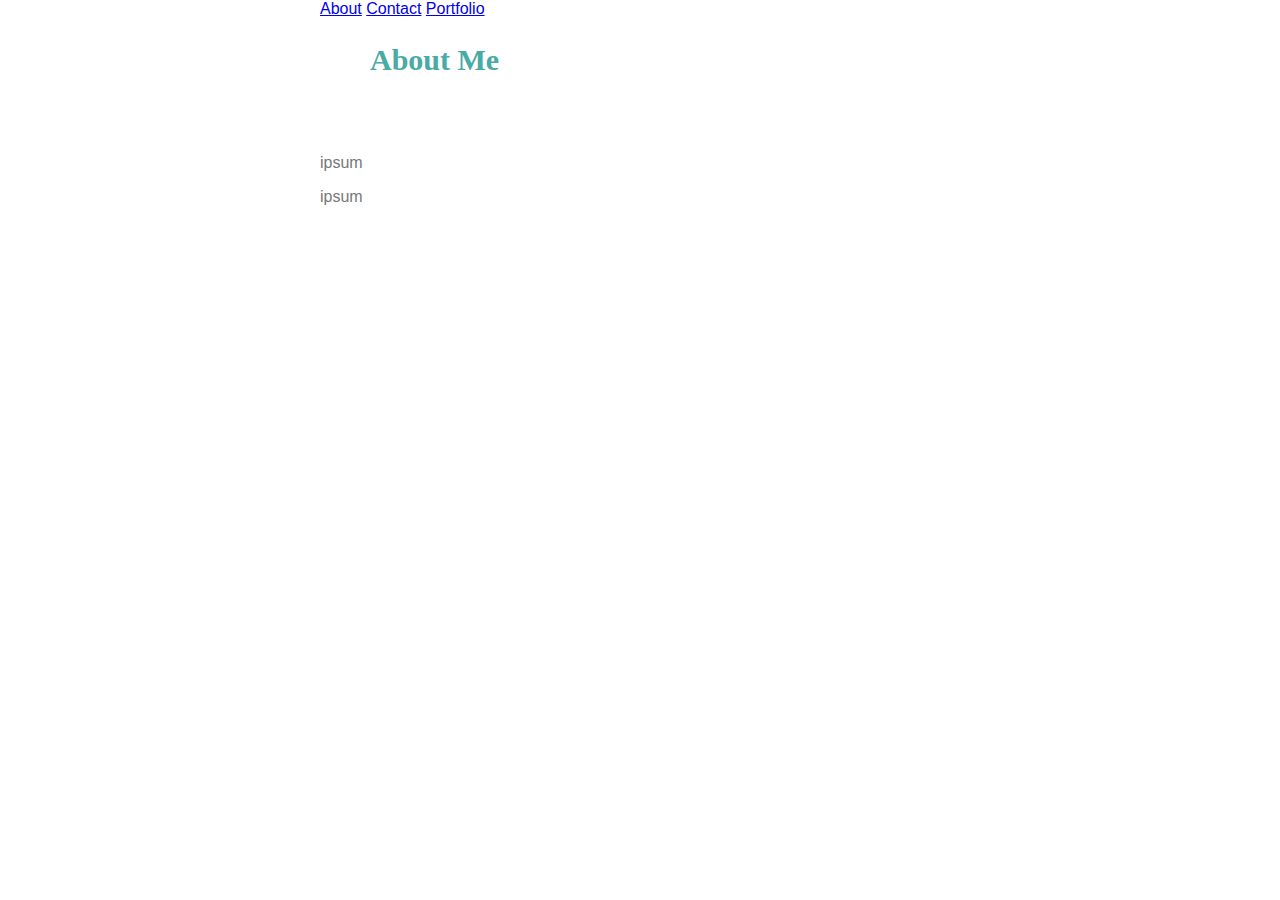
==== index.html @ ed52b6af "first bit of code" ====
<!DOCTYPE html>
<html lang="en">
<head>
    <meta charset="UTF-8">
    <meta name="viewport" content="width=device-width, initial-scale=1.0">
    <meta http-equiv="X-UA-Compatible" content="ie=edge">
    <title>Basic Portfolio   </title>
    <link rel="stylesheet" href="assets/css/style.css">

</head>

<body>

<header>
    <a href="#" id="about">About</a>
    <a href="#" id="contact">Contact</a>
    <a href="#" id="portfolio">Portfolio</a>
    <title class="title">Leah Munson</title>
</header>

    <div class="container"> 
    <h2>About Me</h2>
    <br>
    <br>
        <p> ipsum </p>

        <p> ipsum </p>
    </div>

    <div class="background">
    </div>

</body>
</html>
---- assets/css/style.css ----
h1 {
    background-color: #4aaaa5;
    font-family: Georgia, 'Times New Roman', Times, serif;
    width: 30%;
    margin-left: 50px;
    padding: 10px;
}


h2 {
    color: #4aaaa5;
    font-size: 30px;
    margin-left: 50px;
    font-family: Georgia, 'Times New Roman', Times, serif;
 }

 body {
    font-family: Arial, Helvetica, sans-serif;
    width: 50%;
    color:white;
    max-width: 960px;
    margin: auto;
    background-color: #ffffff;
 }

 .container {
     color: #777777;
     font-family: Arial, Helvetica, sans-serif;
 }

 .title {
     color: #4aaaa5;
 }
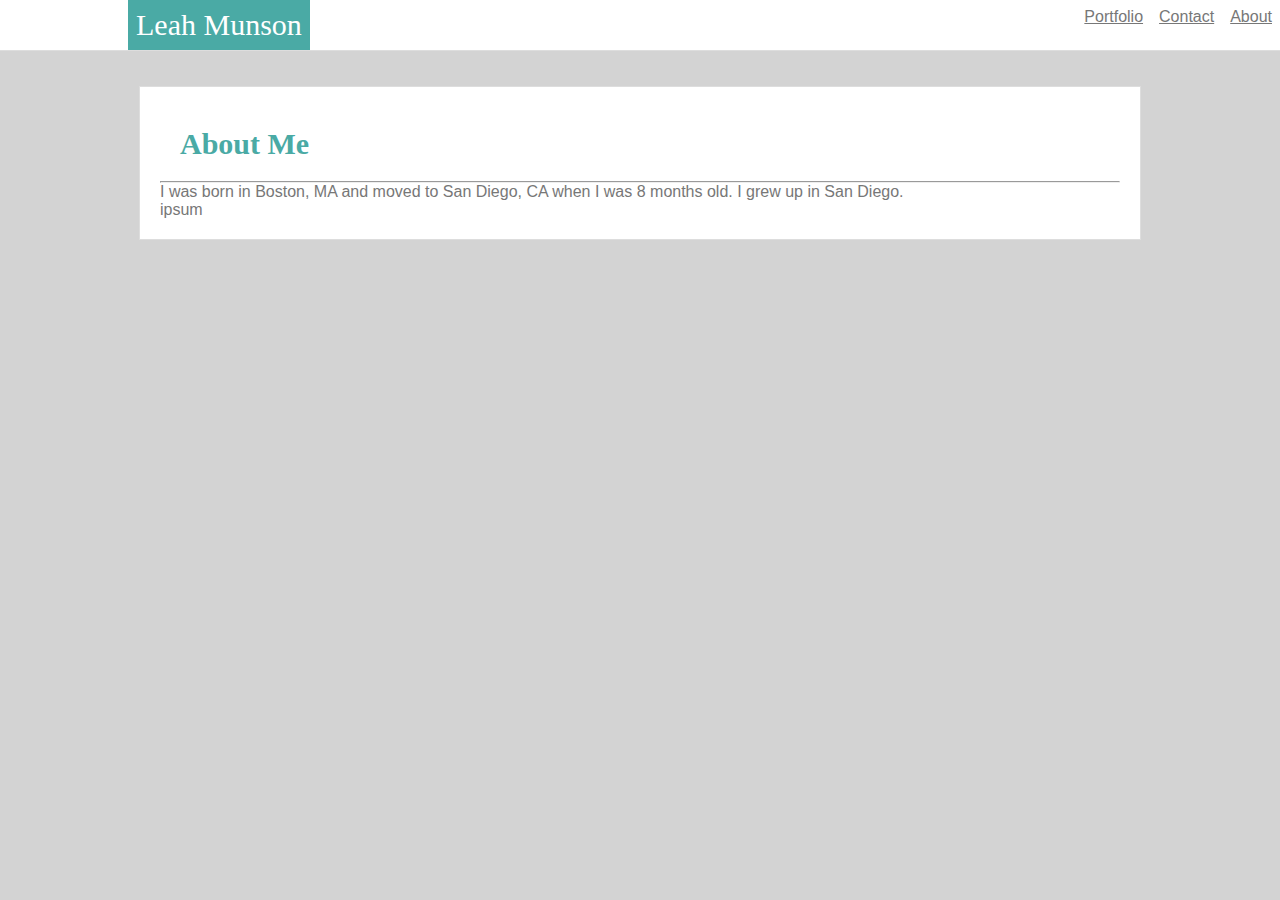
==== commit b47a49f6: "work I did after class today" ====
--- a/index.html
+++ b/index.html
@@ -4,31 +4,37 @@
     <meta charset="UTF-8">
     <meta name="viewport" content="width=device-width, initial-scale=1.0">
     <meta http-equiv="X-UA-Compatible" content="ie=edge">
-    <title>Basic Portfolio   </title>
+    <title>Basic Portfolio</title>
     <link rel="stylesheet" href="assets/css/style.css">
 
 </head>
 
 <body>
+    <header>
+        <div class="navbar">
+            <ul>
+                <li class="name">Leah Munson</li>
+                <li><a href="./index.html" id="about">About</a></li> 
+                <li><a href="./contact.html" id="contact">Contact</a></li> 
+                <li><a href="./portfolio.html" id="portfolio">Portfolio</a></li>
 
-<header>
-    <a href="#" id="about">About</a>
-    <a href="#" id="contact">Contact</a>
-    <a href="#" id="portfolio">Portfolio</a>
-    <title class="title">Leah Munson</title>
-</header>
+        </ul>
+
+    </div>
+    </header>
+    </div>
 
     <div class="container"> 
-    <h2>About Me</h2>
-    <br>
-    <br>
-        <p> ipsum </p>
+
+        <h2>About Me</h2>    
+        <hr>
+        <p>I was born in Boston, MA and moved to San Diego, CA when I was 8 months old. I grew up in San Diego.  </p>
 
         <p> ipsum </p>
     </div>
 
-    <div class="background">
-    </div>
+
 
 </body>
+
 </html>--- a/assets/css/style.css
+++ b/assets/css/style.css
@@ -1,3 +1,8 @@
+*{
+    margin:0;
+    padding:0;
+
+}
 h1 {
     background-color: #4aaaa5;
     font-family: Georgia, 'Times New Roman', Times, serif;
@@ -6,28 +11,71 @@
     padding: 10px;
 }
 
+ul {
+    display: block;
+    background-color: #777777;
+    list-style-type: none;
+    margin: 0;
+    padding: 0;
+  }
+
+a {
+    display: block;
+    background-color: white;
+    color: #777777;
+    float: right;
+  }
+
+.name {
+    padding: 8px;
+    color: white;
+    background-color: #4aaaa5; 
+    margin-left: 10%;
+    font-family: Georgia, 'Times New Roman', Times, serif;
+    font-size: 30px;
+    float: left;
+}
 
 h2 {
     color: #4aaaa5;
     font-size: 30px;
-    margin-left: 50px;
     font-family: Georgia, 'Times New Roman', Times, serif;
+    margin: 0;
+    padding: 20px;
  }
 
  body {
     font-family: Arial, Helvetica, sans-serif;
-    width: 50%;
-    color:white;
-    max-width: 960px;
-    margin: auto;
-    background-color: #ffffff;
+    background-color: lightgray;
  }
 
  .container {
+     padding: 20px;
+     display: block;
      color: #777777;
+     border:1px solid #dddddd;
+     margin:35px auto;
      font-family: Arial, Helvetica, sans-serif;
+     width: 960px;
+     background-color:#ffffff;
  }
 
- .title {
-     color: #4aaaa5;
- }+ .navbar {
+     background-color:white;
+     overflow:auto;
+     width: 100vw;
+    border-bottom: 1px solid #dddddd;
+ }
+
+ #about {
+    padding: 8px;
+ }
+
+ #portfolio {
+    padding: 8px;
+ }
+
+ #contact {
+    padding: 8px;
+ }
+ 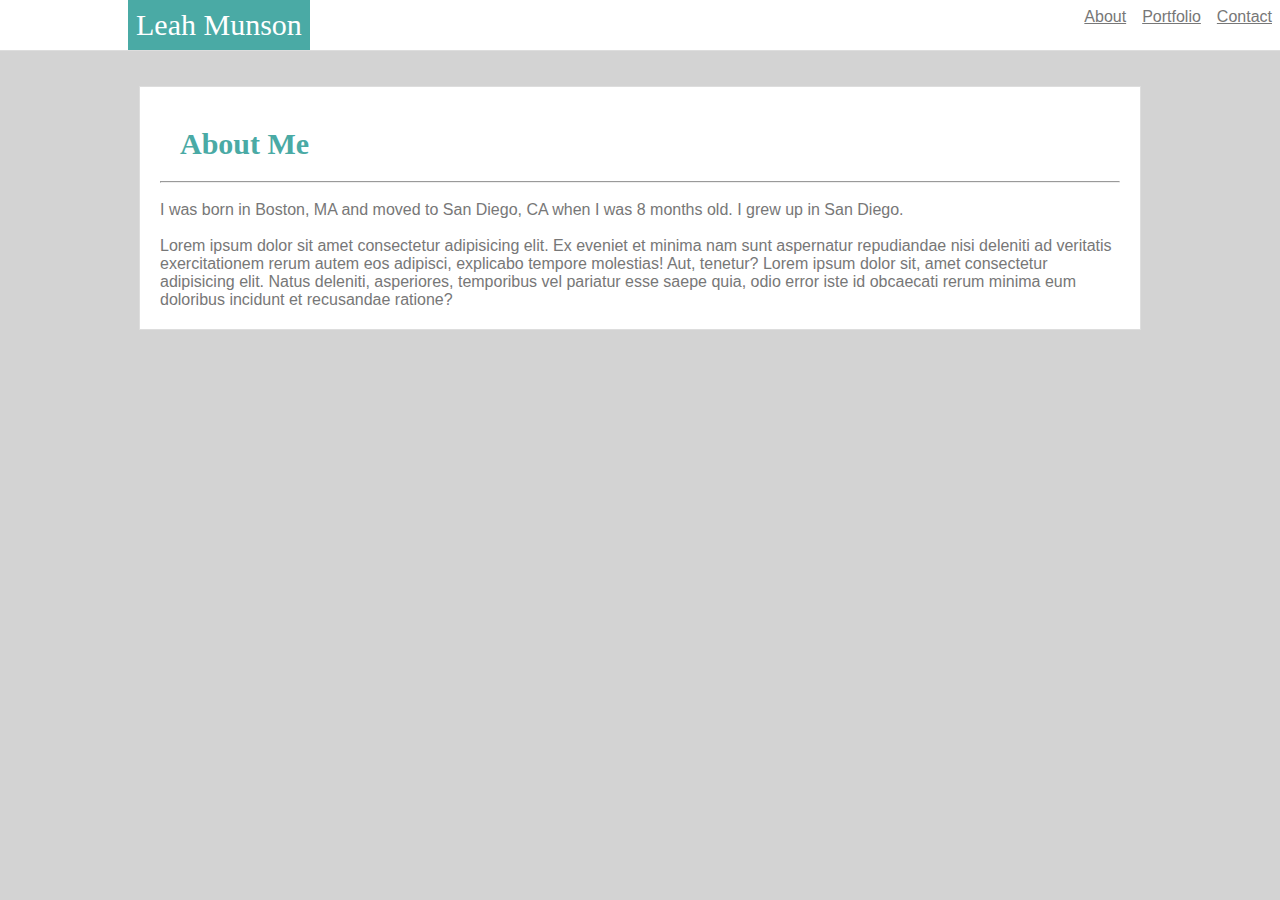
==== commit 2b6f597e: "last set of class edits today" ====
--- a/index.html
+++ b/index.html
@@ -14,9 +14,9 @@
         <div class="navbar">
             <ul>
                 <li class="name">Leah Munson</li>
+                <li><a href="./contact.html" id="contact">Contact</a></li>
+                <li><a href="./portfolio.html" id="portfolio">Portfolio</a></li> 
                 <li><a href="./index.html" id="about">About</a></li> 
-                <li><a href="./contact.html" id="contact">Contact</a></li> 
-                <li><a href="./portfolio.html" id="portfolio">Portfolio</a></li>
 
         </ul>
 
@@ -28,9 +28,10 @@
 
         <h2>About Me</h2>    
         <hr>
+        <br>
         <p>I was born in Boston, MA and moved to San Diego, CA when I was 8 months old. I grew up in San Diego.  </p>
-
-        <p> ipsum </p>
+        <br>
+        <p>Lorem ipsum dolor sit amet consectetur adipisicing elit. Ex eveniet et minima nam sunt aspernatur repudiandae nisi deleniti ad veritatis exercitationem rerum autem eos adipisci, explicabo tempore molestias! Aut, tenetur? Lorem ipsum dolor sit, amet consectetur adipisicing elit. Natus deleniti, asperiores, temporibus vel pariatur esse saepe quia, odio error iste id obcaecati rerum minima eum doloribus incidunt et recusandae ratione?</p>
     </div>
 
 
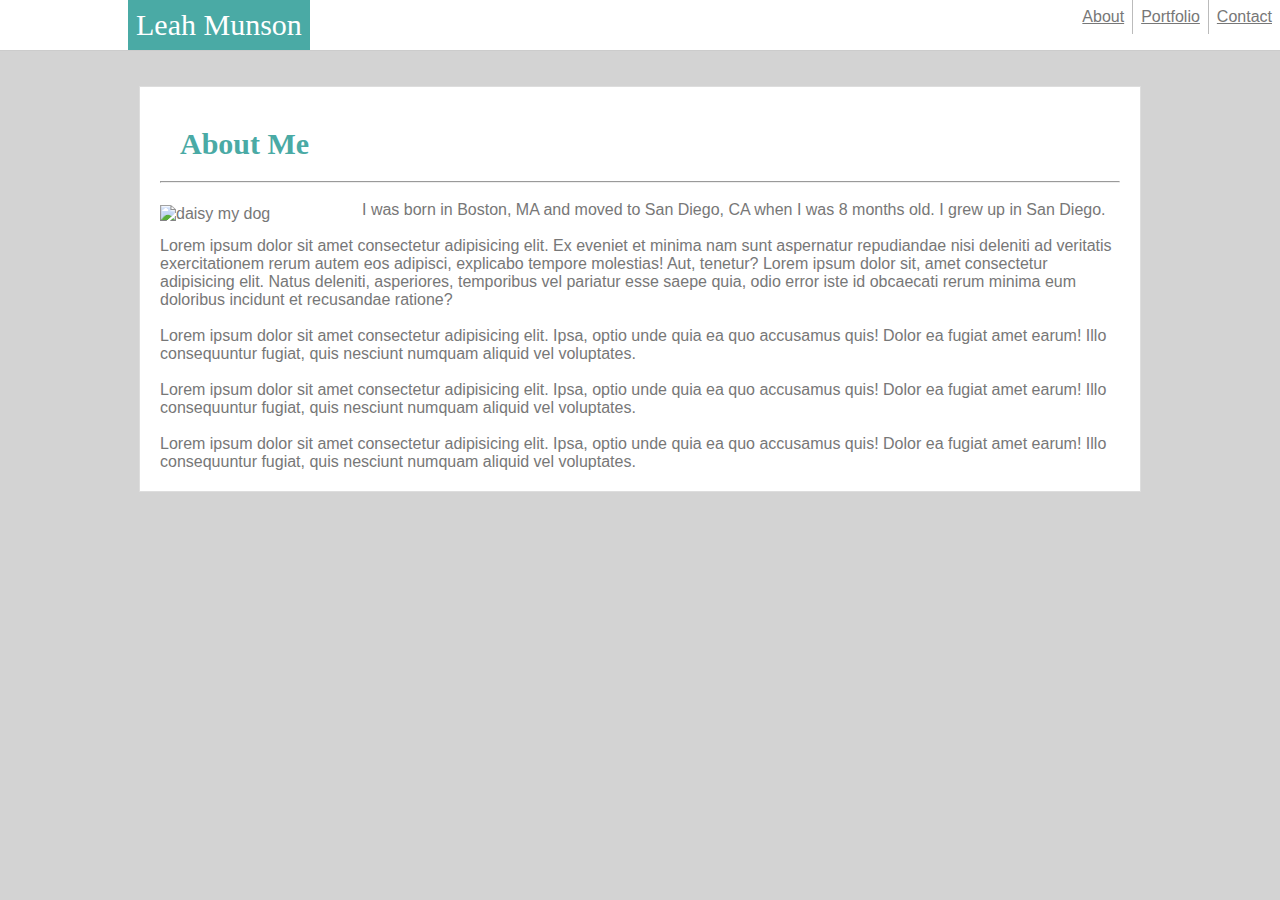
==== commit 830b0e6d: "fine tuning the about me page" ====
--- a/index.html
+++ b/index.html
@@ -22,18 +22,24 @@
 
     </div>
     </header>
-    </div>
-
     <div class="container"> 
 
         <h2>About Me</h2>    
         <hr>
         <br>
+        <img src="https://scontent-frt3-2.cdninstagram.com/vp/a3d9cd655b47e83432adf3dcf7fbc9e3/5DB84FD6/t51.2885-15/e35/64434661_2572885156078843_219896753477371714_n.jpg?_nc_ht=scontent-frt3-2.cdninstagram.com" class="daisy" alt="daisy my dog" style="width:50px, height:60px">
+    <div class="content">
         <p>I was born in Boston, MA and moved to San Diego, CA when I was 8 months old. I grew up in San Diego.  </p>
         <br>
         <p>Lorem ipsum dolor sit amet consectetur adipisicing elit. Ex eveniet et minima nam sunt aspernatur repudiandae nisi deleniti ad veritatis exercitationem rerum autem eos adipisci, explicabo tempore molestias! Aut, tenetur? Lorem ipsum dolor sit, amet consectetur adipisicing elit. Natus deleniti, asperiores, temporibus vel pariatur esse saepe quia, odio error iste id obcaecati rerum minima eum doloribus incidunt et recusandae ratione?</p>
+        <br>
+        <p>Lorem ipsum dolor sit amet consectetur adipisicing elit. Ipsa, optio unde quia ea quo accusamus quis! Dolor ea fugiat amet earum! Illo consequuntur fugiat, quis nesciunt numquam aliquid vel voluptates.</p>
+        <br>
+        <p>Lorem ipsum dolor sit amet consectetur adipisicing elit. Ipsa, optio unde quia ea quo accusamus quis! Dolor ea fugiat amet earum! Illo consequuntur fugiat, quis nesciunt numquam aliquid vel voluptates.</p>
+        <br>
+        <p>Lorem ipsum dolor sit amet consectetur adipisicing elit. Ipsa, optio unde quia ea quo accusamus quis! Dolor ea fugiat amet earum! Illo consequuntur fugiat, quis nesciunt numquam aliquid vel voluptates.</p>
     </div>
-
+</div>
 
 
 </body>
--- a/assets/css/style.css
+++ b/assets/css/style.css
@@ -12,8 +12,7 @@
 }
 
 ul {
-    display: block;
-    background-color: #777777;
+    display: block;    
     list-style-type: none;
     margin: 0;
     padding: 0;
@@ -24,6 +23,7 @@
     background-color: white;
     color: #777777;
     float: right;
+    border-right: 1px solid #bbb;
   }
 
 .name {
@@ -64,7 +64,7 @@
      background-color:white;
      overflow:auto;
      width: 100vw;
-    border-bottom: 1px solid #dddddd;
+    border-bottom: 1px solid #cccccc;
  }
 
  #about {
@@ -77,5 +77,59 @@
 
  #contact {
     padding: 8px;
+    border-right: none;
  }
- +
+ form {
+    margin-left: 30px;
+    line-height: 200%;
+ }
+
+ input {
+    width: 95%;
+    height: 30px;
+ }
+
+ #tallmessage {
+    height: 250px;
+    resize: both;
+    overflow: auto;
+ }
+ #inputbutton {
+    background-color: #4aaaa5;
+    color: white;
+    width: 100px;
+    line-height: 150%;
+ }
+
+ .filler {
+     color: lightgrey;
+     font-size: 13px;
+ }
+
+ .project {
+    position: relative;
+ }
+ .projecttype {
+    font-family: Arial, Helvetica, sans-serif;
+    position: absolute;
+    bottom: 0;
+    left: 0;
+    font-size: 24px;
+    color: white;
+    font-weight: 400;
+    background-color:#4aaaa5;
+ }
+ #project-container {
+    display: flex;
+    justify-content: space-evenly;
+    align-items: center;
+    flex-wrap: wrap;
+ }
+
+ img {
+    display: inline;
+    width: 20%;
+    float: left;
+    style: left; margin: 4px 10px 0px 0px;
+  }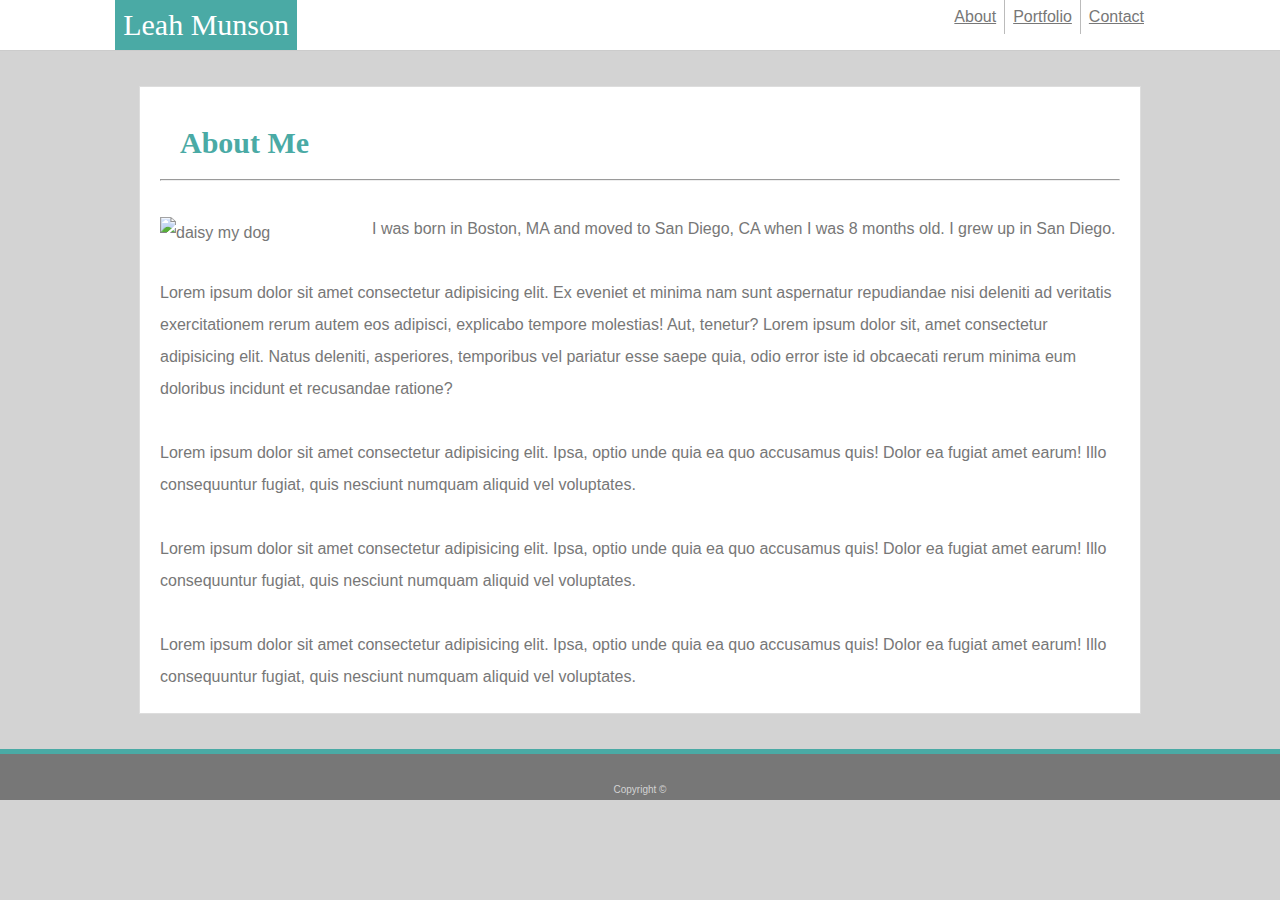
==== commit 2da05653: "added footer" ====
--- a/index.html
+++ b/index.html
@@ -41,6 +41,7 @@
     </div>
 </div>
 
+<footer>Copyright ©</footer>
 
 </body>
 
--- a/assets/css/style.css
+++ b/assets/css/style.css
@@ -16,6 +16,7 @@
     list-style-type: none;
     margin: 0;
     padding: 0;
+    margin-right: 10%;
   }
 
 a {
@@ -58,6 +59,8 @@
      font-family: Arial, Helvetica, sans-serif;
      width: 960px;
      background-color:#ffffff;
+     line-height: 200%;
+     min-height: 100%;
  }
 
  .navbar {
@@ -131,5 +134,29 @@
     display: inline;
     width: 20%;
     float: left;
-    style: left; margin: 4px 10px 0px 0px;
-  }+    style: left; margin: 4px 15px 0px 0px;
+    margin-right: 20px;
+  }
+
+footer {
+    text-align: center;
+    background: #777777;
+    color: lightgray;
+    padding-top: 30px;
+    padding-bottom: 5px;
+    font-size: 10px;
+    border-top: 5px solid #4aaaa5;
+}
+
+#messedup {
+    bottom: 0;
+    width: 100%;
+    position: absolute;
+    text-align: center;
+    background: #777777;
+    color: lightgray;
+    padding-top: 30px;
+    padding-bottom: 5px;
+    font-size: 10px;
+    border-top: 5px solid #4aaaa5;
+}
